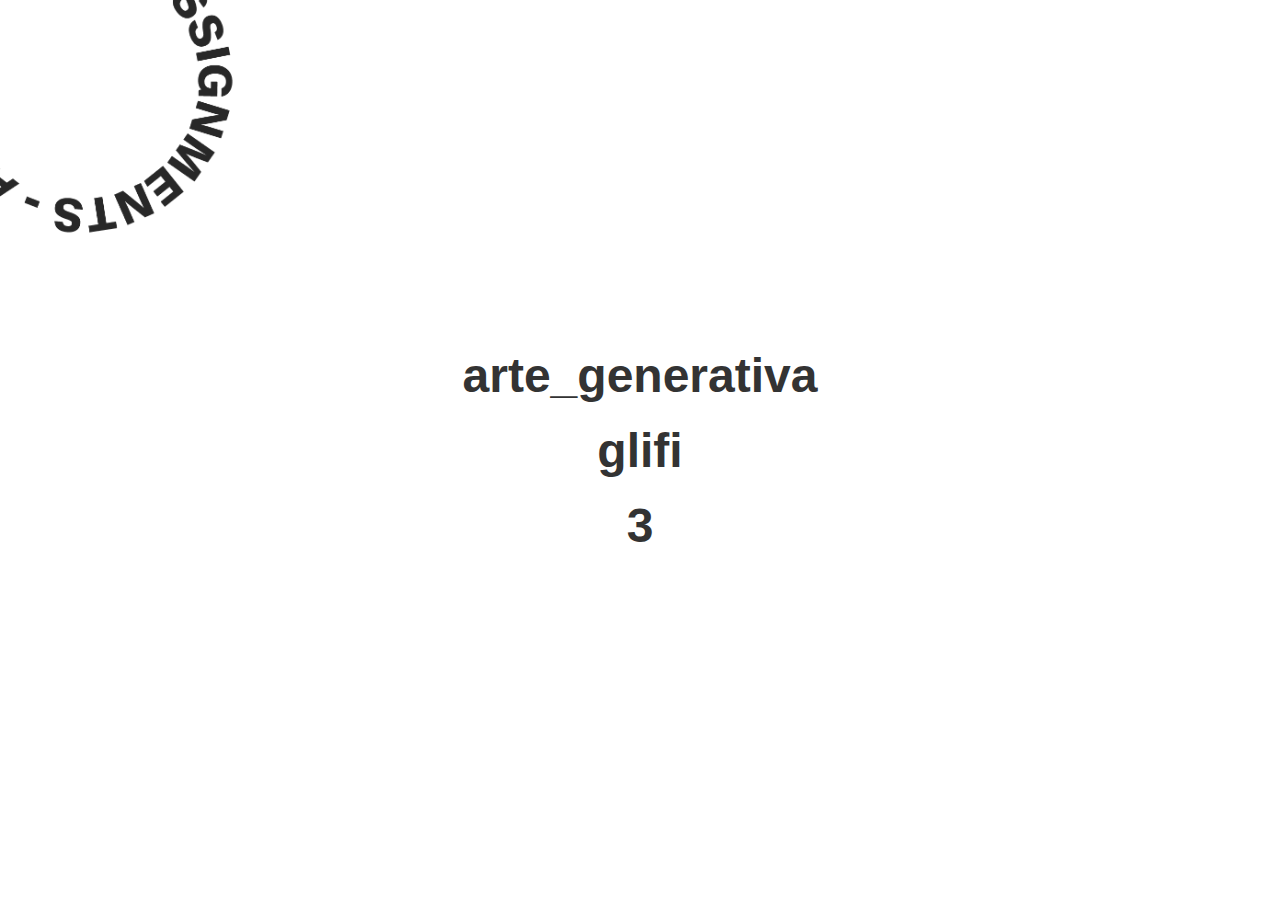
==== pages/assignments.html @ de3ece8b "pagina assignment" ====
<!DOCTYPE html>
<head>
  <link rel="stylesheet" href="style-ass.css" />
  <title>ASSIGNMENTS</title>
</head>
<body>
  <img src="../img/assignbutton.png" alt="assignment button" />

  <ul>
    <li><a href="../ASSIGNMENTS/PRIMA/index.html">arte_generativa</a></li>
    <li><a href="../ASSIGNMENTS/SECONDA/index.html">glifi</a></li>
    <li><a href="../ASSIGNMENTS/TERZA/index.html">3</a></li>
  </ul>
</body>
---- pages/style-ass.css ----
* {
  margin: 0;
  padding: 0;
  font-family: "Cairo", sans-serif;
}

/* centra tutto */
body {
  display: flex;
  justify-content: center;
  align-items: center;
  height: 100vh;
  overflow: hidden;
}

/* stile elenco */
ul li {
  list-style: none;
  text-align: center;
}

/* stile elementi elenco */
ul li a {
  color: #333;
  text-decoration: none;
  font-size: 3em;
  padding: 10px 20px;
  display: inline-flex;
  font-weight: 700;
  transition: 0.5s;
}

img {
  position: absolute;
  top: -80px;
  left: -80px;
  max-width: 25%;
  height: auto;
  animation: rotate 15s linear infinite;
}

@keyframes rotate {
  from {
    transform: rotate(0deg);
  }
  to {
    transform: rotate(360deg);
  }
}
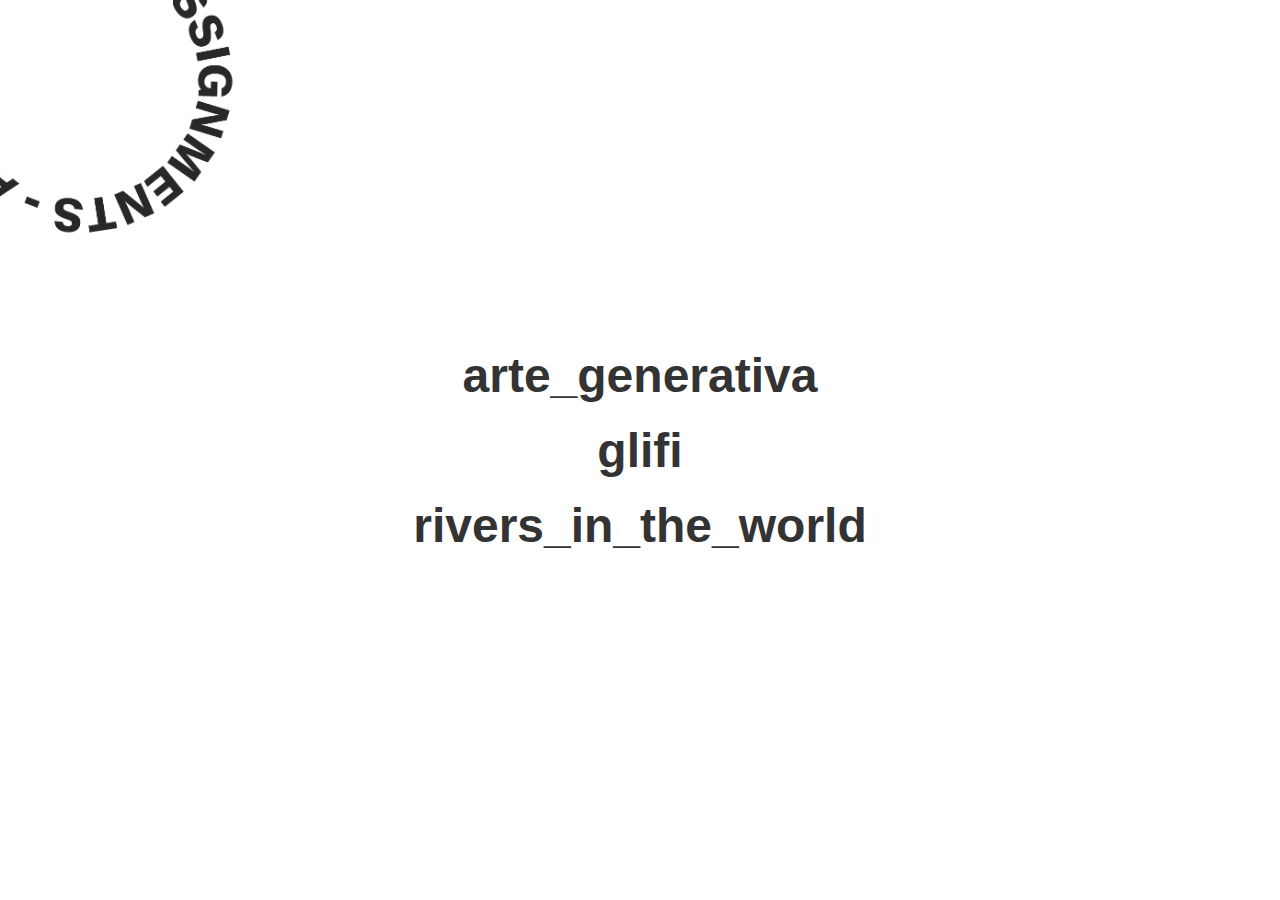
==== commit c164d9c7: "ass3" ====
--- a/pages/assignments.html
+++ b/pages/assignments.html
@@ -9,6 +9,6 @@
   <ul>
     <li><a href="../ASSIGNMENTS/PRIMA/index.html">arte_generativa</a></li>
     <li><a href="../ASSIGNMENTS/SECONDA/index.html">glifi</a></li>
-    <li><a href="../ASSIGNMENTS/TERZA/index.html">3</a></li>
+    <li><a href="../ASSIGNMENTS/TERZA/index.html">rivers_in_the_world</a></li>
   </ul>
 </body>
